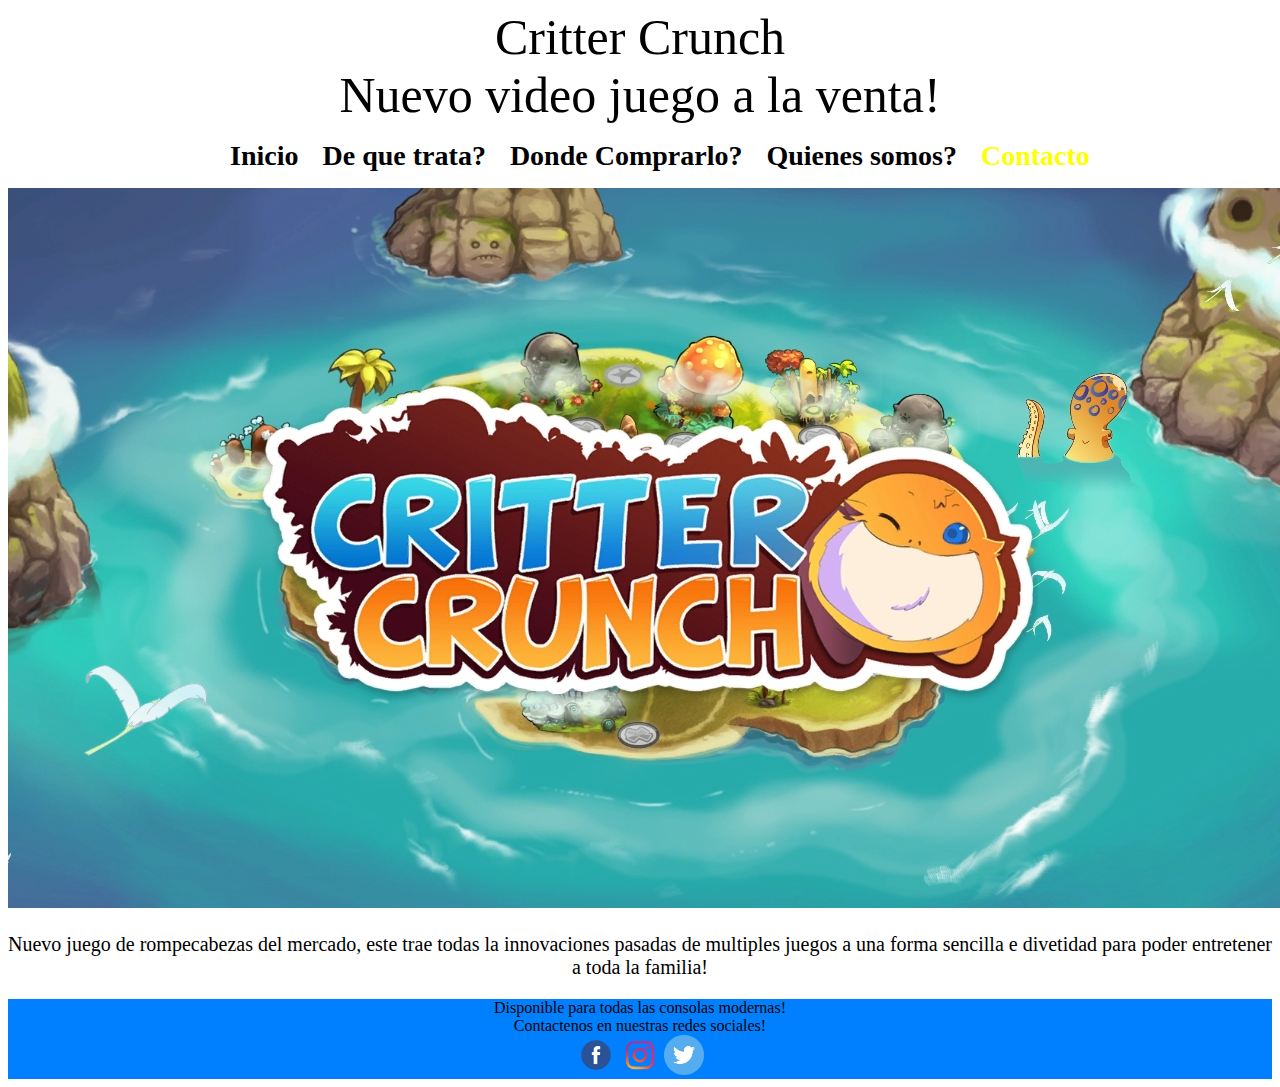
==== public_html/index.html @ b20959d9 "Inicializando el Projecto Final" ====
<!DOCTYPE html>
<!--
To change this license header, choose License Headers in Project Properties.
To change this template file, choose Tools | Templates
and open the template in the editor.
-->

    <head>
        <title>Critter Crunch</title>
        <meta charset="UTF-8">
        <meta name="viewport" content="width=device-width, initial-scale=1.0">
        <link rel="stylesheet" type='text/css' href="css/estilos.css">
        
    </head>
        <div id="cabecera">Critter Crunch  <br> Nuevo video juego a la venta!</div>
                <div id="menu">
        <ul>
            <li><a href="">Inicio</a></li>
            <li><a href="">De que trata?</a></li>
            <li><a href="">Donde Comprarlo?</a></li>
            <li><a href="">Quienes somos?</a></li>
            <li><a href="contacto.html">Contacto</a></li>
        </ul>
        </div>
        
      
        
        <div id="cuerpo">
            <img src= "imagenes/a1.jpg" alt="b2.png"/><br>
            <p> Nuevo juego de rompecabezas del mercado, este trae todas la innovaciones pasadas de multiples juegos a una forma sencilla e divetidad para poder entretener a toda la familia!  </p>    
        </div>
        
        
        <div id="pie">Disponible para todas las consolas modernas!
            <br>
            Contactenos en nuestras redes sociales!
            <br>
        <img src="imagenes/facebook.png" width="40" alt="fb.png"/>
        <img src="imagenes/Instagram-logo.png" width="40" alt="ig.png"/>
        <img src="imagenes/twitter.png" width="40" alt="tw.png"/>
        </div>
---- public_html/css/estilos.css ----
/*
To change this license header, choose License Headers in Project Properties.
To change this template file, choose Tools | Templates
and open the template in the editor.
*/
#cabecera
{
    /*Aplicando tipo, aliniacion y tamaño de letras a la cabecera*/
    font-family: Segoe UI Light;
    font-size: 50px;
    text-align: center;
}

ul li 
{
    
    list-style-type: none;
        background-image: url("https://media.giphy.com/media/3XdsWf4oqSZ6E/giphy.gif");
    display: inline;
    font-size: 28px;
    font-weight: bold;
    padding: 10px;
    border-radius: 10px;
    }
    #menu
    {
        text-align: center;
        color: white;
    }
    #cuerpo
    {
        text-align: center;
        font-family: Calibri;
        font-size: 20px;
    }
    #pie
    {
        background: #0080FF;
        text-align: center;
        
    }
    a
    {
        text-decoration: none;
     
    }
     
     a:link 
    {
        color:yellow;
    }
     a:hover 
    {
        font-size: 50px;
        color: red !important;
    }
    a:visited
    {
        color:black;
    }
    a:active
    {
        color: red;
    }
    form
    {
        /*centrando el formulario y poniendo borde*/
        font-size: 10px;
        background-color: white;
        margin: 2px auto;
        width: 800px;
        padding: 1em;
        border: 2px solid #000 ;
        border-radius: 1em;
        
    }
    for div
    {
        margin-top: 2em;
        
    }
    label
    {
        margin: 2px auto;
        display: inline-block;
        size: 100px;
        margin: 1px;
        
        text-align: right;
    }
    #jp
    {
        text-align: center;
        background: #0080FF
    }


    input
    {
        
        font:Segoe UI Light;
        width: 200px;
        
    }
    input:focus, textArea:focus{
        border-color: red;
    }
    textarea{
        size: 200px;
        font-size: 20px;
        vertical-align: top;
    }
    #fondo{
        background-image: url("https://media.giphy.com/media/3XdsWf4oqSZ6E/giphy.gif");
        
    }
    
    lol
    {
        font-size: 100px;
        text-align: left;
    }
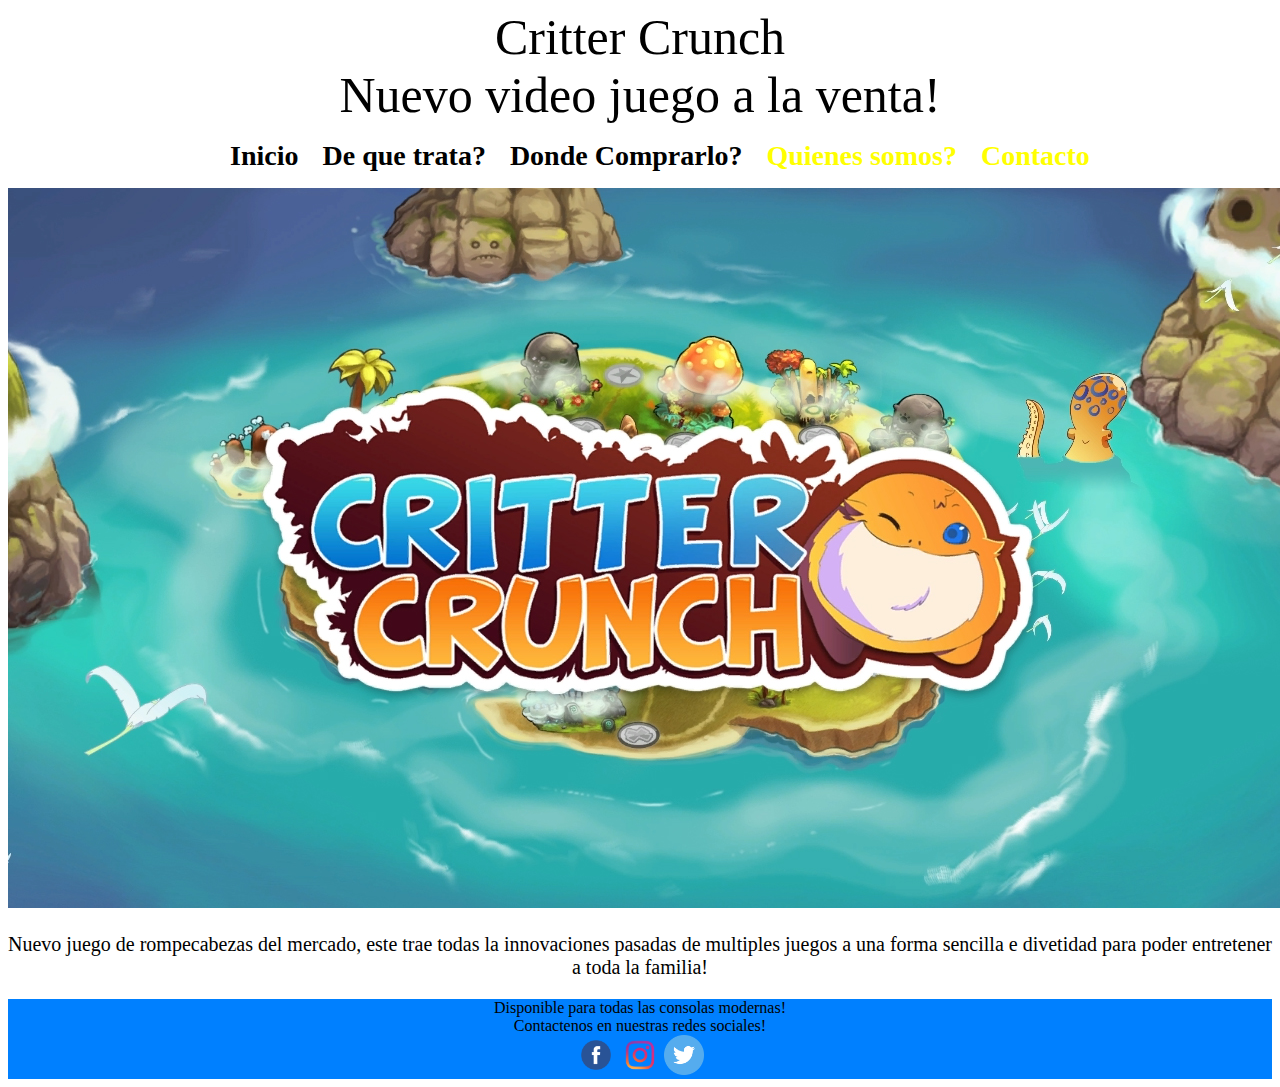
==== commit a658e8de: "Agregando la pagina Sobre Nosotros" ====
--- a/public_html/index.html
+++ b/public_html/index.html
@@ -18,7 +18,7 @@
             <li><a href="">Inicio</a></li>
             <li><a href="">De que trata?</a></li>
             <li><a href="">Donde Comprarlo?</a></li>
-            <li><a href="">Quienes somos?</a></li>
+            <li><a href="sobrenosotros.html">Quienes somos?</a></li>
             <li><a href="contacto.html">Contacto</a></li>
         </ul>
         </div>
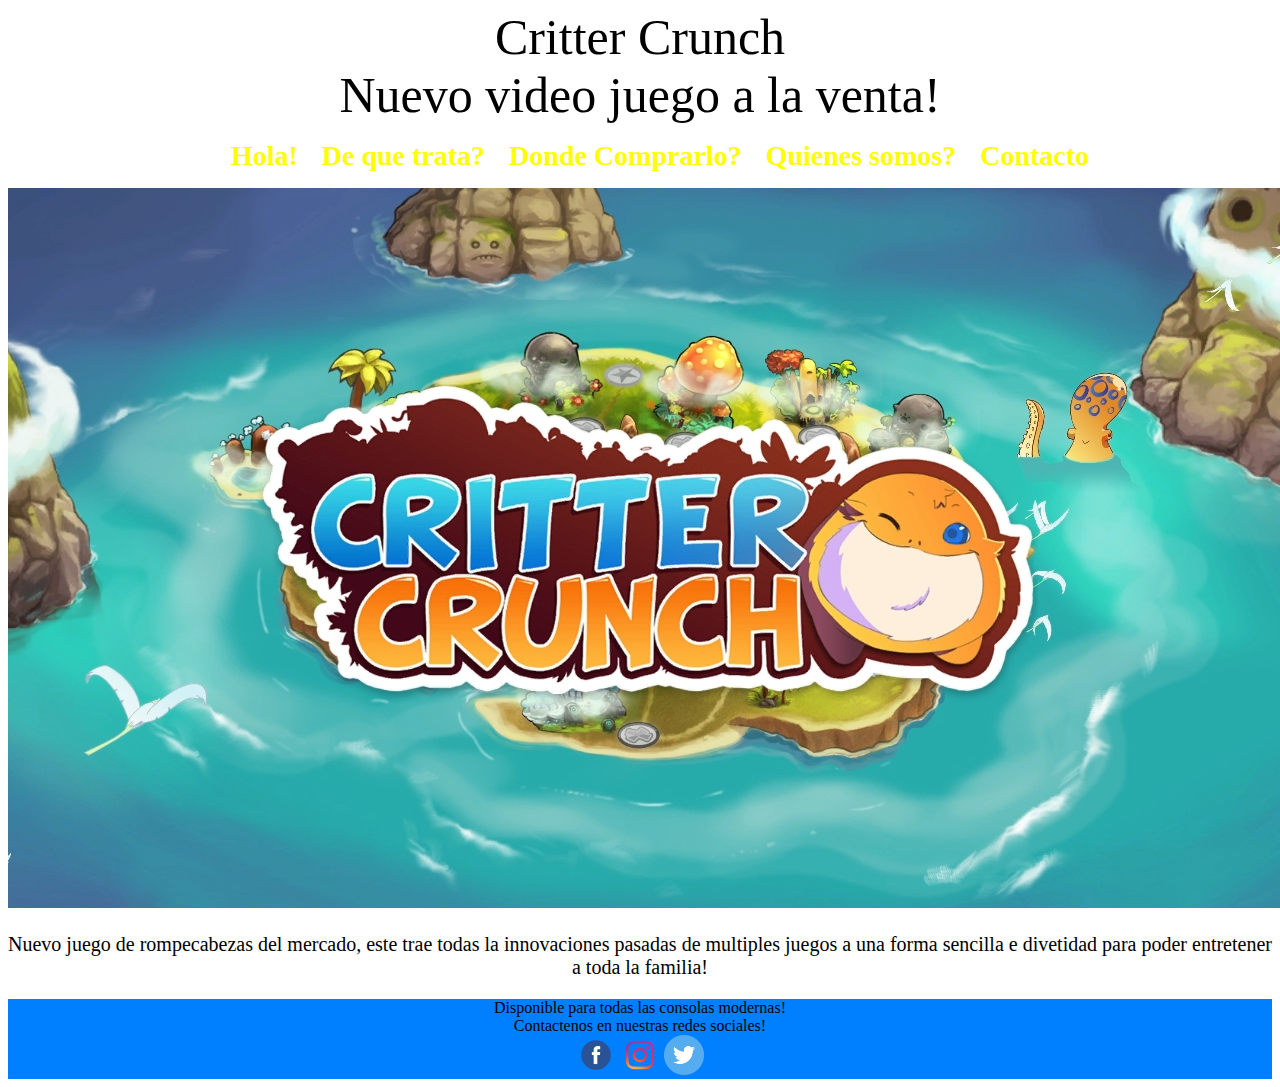
==== commit 015a8464: "Ya dando toques final al projecto" ====
--- a/public_html/index.html
+++ b/public_html/index.html
@@ -15,9 +15,9 @@
         <div id="cabecera">Critter Crunch  <br> Nuevo video juego a la venta!</div>
                 <div id="menu">
         <ul>
-            <li><a href="">Inicio</a></li>
-            <li><a href="">De que trata?</a></li>
-            <li><a href="">Donde Comprarlo?</a></li>
+            <li><a href="hola!.html">Hola!</a></li>
+            <li><a href="dequetrata.html">De que trata?</a></li>
+            <li><a href="catalogo.html">Donde Comprarlo?</a></li>
             <li><a href="sobrenosotros.html">Quienes somos?</a></li>
             <li><a href="contacto.html">Contacto</a></li>
         </ul>
--- a/public_html/css/estilos.css
+++ b/public_html/css/estilos.css
@@ -15,7 +15,6 @@
 {
     
     list-style-type: none;
-        background-image: url("https://media.giphy.com/media/3XdsWf4oqSZ6E/giphy.gif");
     display: inline;
     font-size: 28px;
     font-weight: bold;
@@ -111,7 +110,6 @@
         vertical-align: top;
     }
     #fondo{
-        background-image: url("https://media.giphy.com/media/3XdsWf4oqSZ6E/giphy.gif");
         
     }
     
